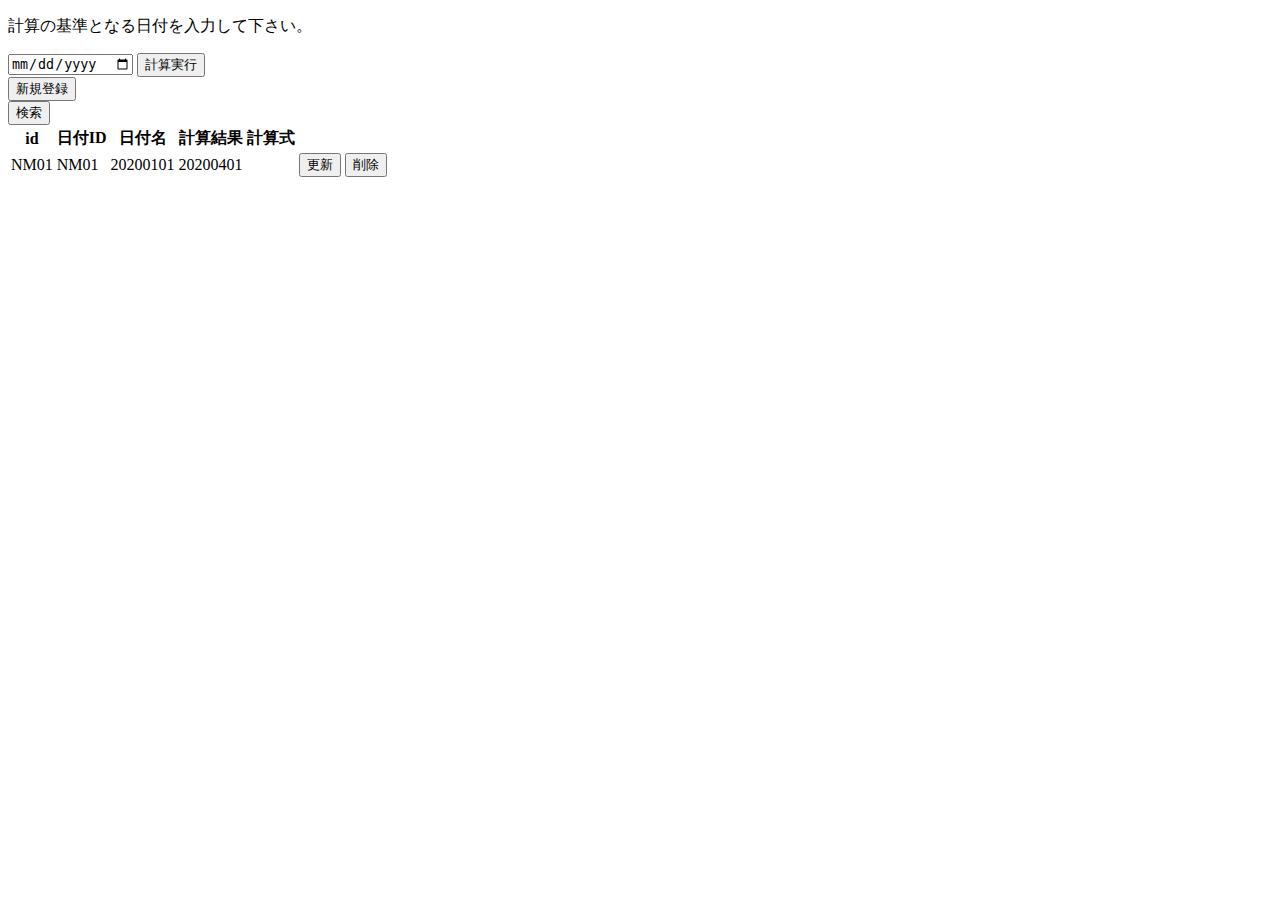
==== WorkData/src/main/resources/templates/index.html @ a228ad7a "初コミット&プッシュ" ====
<!DOCTYPE html>
<html xmlns:th="http://www.thymeleaf.org">
<head>
<meta charset="UTF-8">
<title>入力画面</title>
</head>
<body>
	<div>
		<p>計算の基準となる日付を入力して下さい。</p>
		<form action="">
			<input type="date" name="data_input"> <input type="submit"
				name="calc_exec" value="計算実行">
		</form>

		<form th:action="@{/create}" method="get" >
			<input type="submit" name="data_create" value="新規登録">
		</form>
		
		<form th:action="@{/search}" method="get" >
			<input type="submit" name="data_search" value="検索">
		</form>
		
		

	</div>
	<table>
		<tr>
			<th>id</th>
			<th>日付ID</th>
			<th>日付名</th>
			<th>計算結果</th>
			<th>計算式</th>
		</tr>
		<tr th:each="list: ${lists}" th:object="${list}">
			<td th:text="*{id}">NM01</td>
			<td th:text="*{data_id}">NM01</td>
			<td th:text="*{data_name}">20200101</td>
			<td th:text="*{calc_result}">20200401</td>
			<td th:text="*{calc_year}+'/'+*{calc_month}+'/'+*{calc_day}"></td>

			<td><form th:action="@{/edit}" method="post" >
					<input type="submit" name="edit_form" value="更新"> 
					<input type="hidden" name="id" th:value="*{id}">
				</form></td>
			<td>
				<form th:action="@{/delete}" method="post">
					<input type="submit" value="削除">
					<input type="hidden" name="id" th:value="*{id}">
				</form>
			</td>
		</tr>
	</table>

</body>
</html>
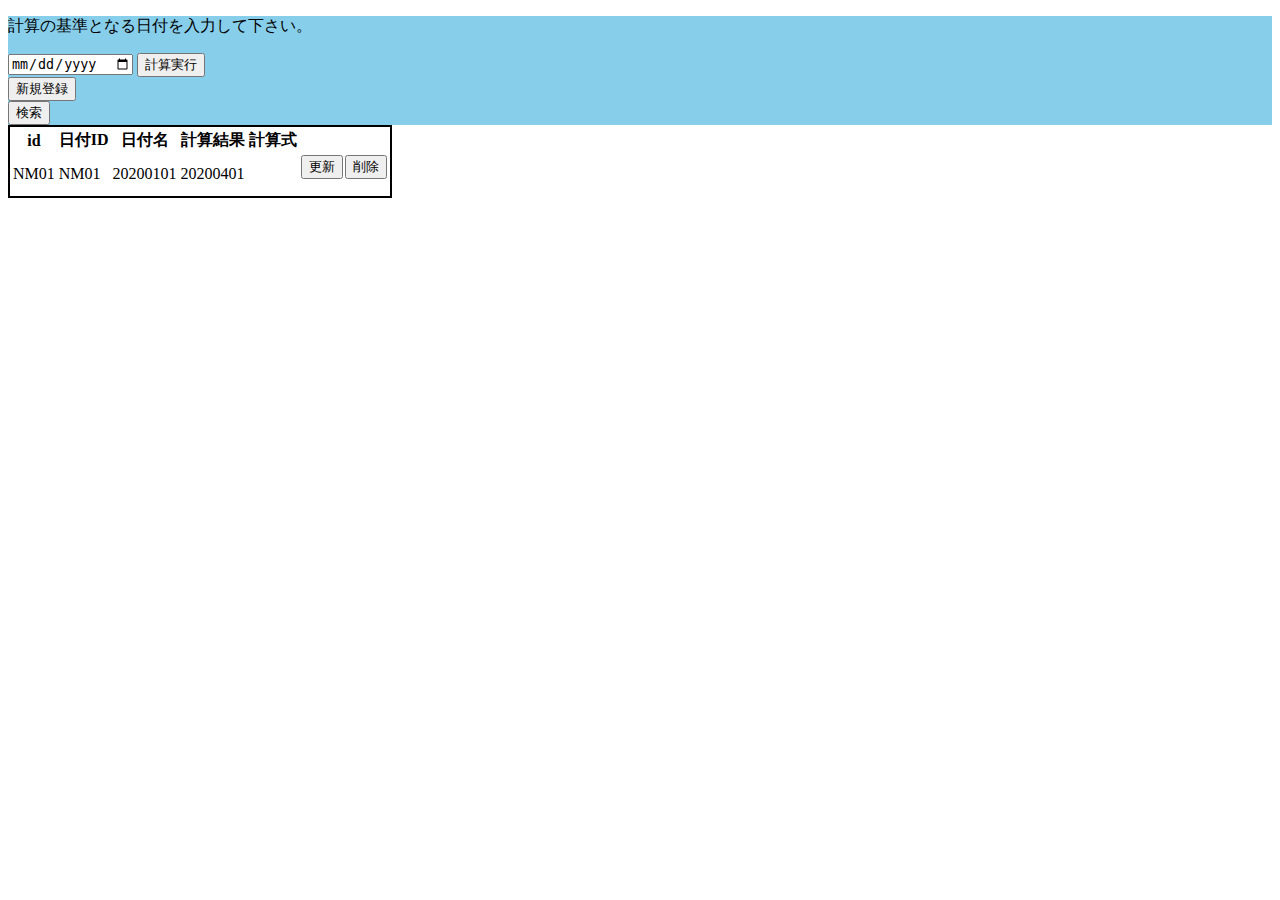
==== commit 950838f6: "修正" ====
--- a/WorkData/src/main/resources/templates/index.html
+++ b/WorkData/src/main/resources/templates/index.html
@@ -3,15 +3,16 @@
 <head>
 <meta charset="UTF-8">
 <title>入力画面</title>
+<link rel="stylesheet" type="text/css"
+href="../static/style.css" th:href="@{style.css}">
 </head>
 <body>
-	<div>
-		<p>計算の基準となる日付を入力して下さい。</p>
+    <div class="input-calc">
+		<p class="desc">計算の基準となる日付を入力して下さい。</p>
 		<form action="">
 			<input type="date" name="data_input"> <input type="submit"
 				name="calc_exec" value="計算実行">
 		</form>
-
 		<form th:action="@{/create}" method="get" >
 			<input type="submit" name="data_create" value="新規登録">
 		</form>
@@ -19,11 +20,8 @@
 		<form th:action="@{/search}" method="get" >
 			<input type="submit" name="data_search" value="検索">
 		</form>
-		
-		
-
 	</div>
-	<table>
+	<table class="border">
 		<tr>
 			<th>id</th>
 			<th>日付ID</th>
@@ -31,23 +29,25 @@
 			<th>計算結果</th>
 			<th>計算式</th>
 		</tr>
-		<tr th:each="list: ${lists}" th:object="${list}">
+		<tr th:each="list: ${lists}" th:object="${list}" class="table-height">
 			<td th:text="*{id}">NM01</td>
 			<td th:text="*{data_id}">NM01</td>
 			<td th:text="*{data_name}">20200101</td>
 			<td th:text="*{calc_result}">20200401</td>
 			<td th:text="*{calc_year}+'/'+*{calc_month}+'/'+*{calc_day}"></td>
 
-			<td><form th:action="@{/edit}" method="post" >
+			<td class="submit">
+			     <form th:action="@{/edit}" method="post" >
 					<input type="submit" name="edit_form" value="更新"> 
 					<input type="hidden" name="id" th:value="*{id}">
 				</form></td>
-			<td>
+			<td class="submit">
 				<form th:action="@{/delete}" method="post">
 					<input type="submit" value="削除">
 					<input type="hidden" name="id" th:value="*{id}">
 				</form>
 			</td>
+			
 		</tr>
 	</table>
 
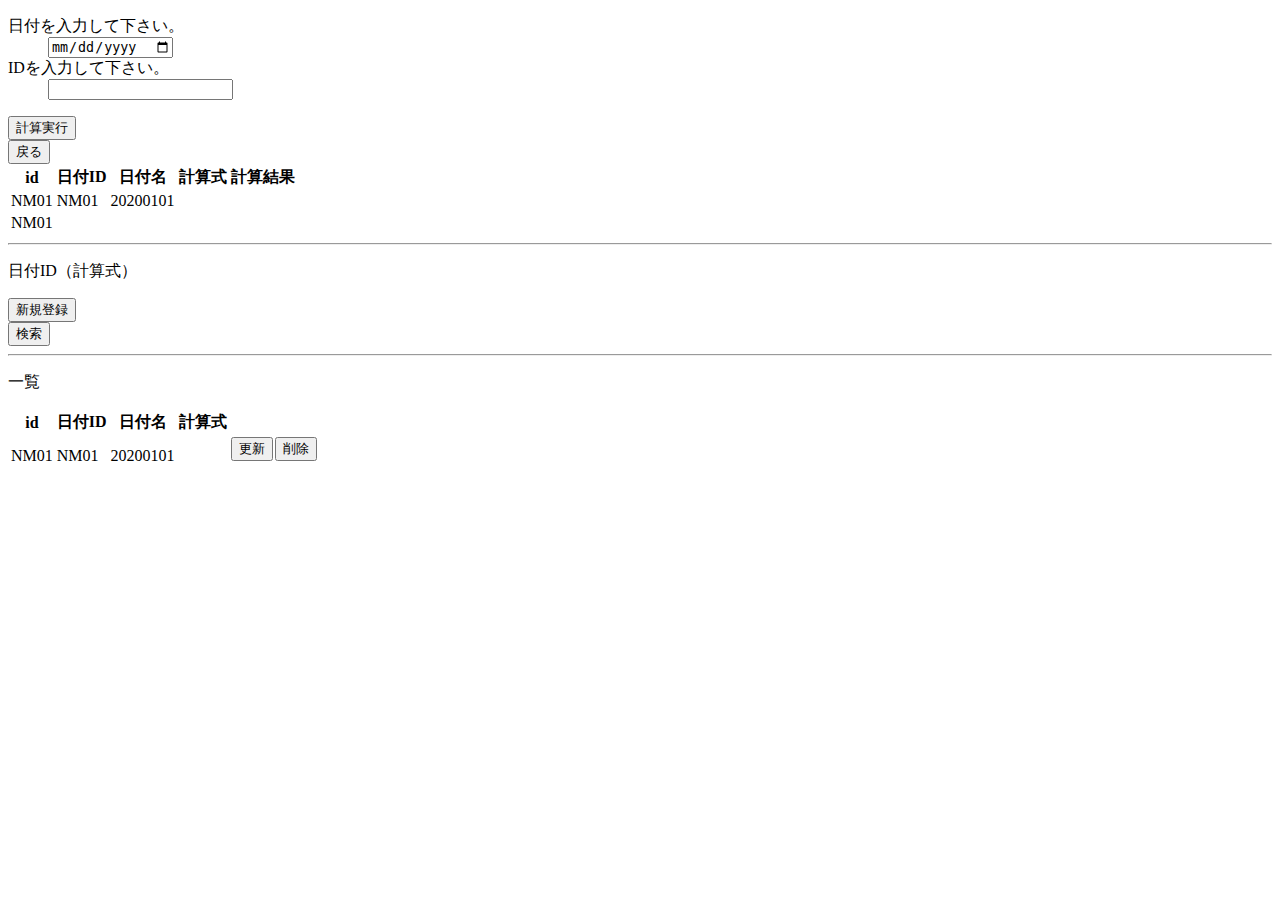
==== commit 8243f63c: "内容修正。" ====
--- a/WorkData/src/main/resources/templates/index.html
+++ b/WorkData/src/main/resources/templates/index.html
@@ -3,53 +3,96 @@
 <head>
 <meta charset="UTF-8">
 <title>入力画面</title>
-<link rel="stylesheet" type="text/css"
-href="../static/style.css" th:href="@{style.css}">
+<link rel="stylesheet" type="text/css" href="../static/style.css"
+	th:href="@{style.css}">
 </head>
 <body>
-    <div class="input-calc">
-		<p class="desc">計算の基準となる日付を入力して下さい。</p>
-		<form action="">
-			<input type="date" name="data_input"> <input type="submit"
-				name="calc_exec" value="計算実行">
+	<!--計算式の入力-->
+	<div>
+		<form th:action="@{/calc}" th:object="${calcData_Form}" method="post">
+			<dl>
+				<dt>
+					<label for="data_input">日付を入力して下さい。</label>
+				</dt>
+				<dd>
+					<input type="date" name="data_input" th:field="*{date}">
+					<span th:if="${#fields.hasErrors('date')}" th:errors="*{date}"
+			class="error-input"></span> 
+				</dd>
+				<dt>
+					<label for="id_input">IDを入力して下さい。</label>
+				</dt>
+				<dd>
+					<input type="text" name="id_input" th:field="*{id}">
+					<span th:if="${#fields.hasErrors('id')}" th:errors="*{id}"
+			class="error-input"></span> 
+				</dd>
+			</dl>
+			<input type="submit" name="calc_exec" value="計算実行">
 		</form>
-		<form th:action="@{/create}" method="get" >
+		<form  th:action="@{/GoToTop}" method="post">
+            <input type="submit" name="GoToTop" value="戻る" >
+        </form>
+		<table>
+			<tr>
+				<th>id</th>
+				<th>日付ID</th>
+				<th>日付名</th>
+				<th>計算式</th>
+				<th>計算結果</th>
+			</tr>
+			
+			<tr th:each="result:${wd}" th:object="${result}">
+			<td th:text="*{id}">NM01</td>
+			<td th:text="*{data_id}">NM01</td>
+			<td th:text="*{data_name}">20200101</td>
+			<td th:text="*{calc_year}+'/'+*{calc_month}+'/'+*{calc_day}"></td>
+			</tr>
+			<tr>
+			<td th:text="${date}">NM01</td>
+			</tr>
+		</table>
+		<hr>
+		<p>日付ID（計算式）</p>
+		<form th:action="@{/create}" method="get">
 			<input type="submit" name="data_create" value="新規登録">
 		</form>
-		
-		<form th:action="@{/search}" method="get" >
+
+		<form th:action="@{/search}" method="get">
 			<input type="submit" name="data_search" value="検索">
 		</form>
 	</div>
-	<table class="border">
+
+	<hr>
+
+	<p>一覧</p>
+	<table>
 		<tr>
 			<th>id</th>
 			<th>日付ID</th>
 			<th>日付名</th>
-			<th>計算結果</th>
 			<th>計算式</th>
 		</tr>
 		<tr th:each="list: ${lists}" th:object="${list}" class="table-height">
 			<td th:text="*{id}">NM01</td>
 			<td th:text="*{data_id}">NM01</td>
 			<td th:text="*{data_name}">20200101</td>
-			<td th:text="*{calc_result}">20200401</td>
 			<td th:text="*{calc_year}+'/'+*{calc_month}+'/'+*{calc_day}"></td>
 
 			<td class="submit">
-			     <form th:action="@{/edit}" method="post" >
-					<input type="submit" name="edit_form" value="更新"> 
-					<input type="hidden" name="id" th:value="*{id}">
-				</form></td>
+				<form th:action="@{/edit}" method="post">
+					<input type="submit" name="edit_form" value="更新"> <input
+						type="hidden" name="id" th:value="*{id}">
+				</form>
+			</td>
 			<td class="submit">
 				<form th:action="@{/delete}" method="post">
-					<input type="submit" value="削除">
-					<input type="hidden" name="id" th:value="*{id}">
+					<input type="submit" value="削除"> <input type="hidden"
+						name="id" th:value="*{id}">
 				</form>
 			</td>
-			
+
 		</tr>
 	</table>
-
 </body>
 </html>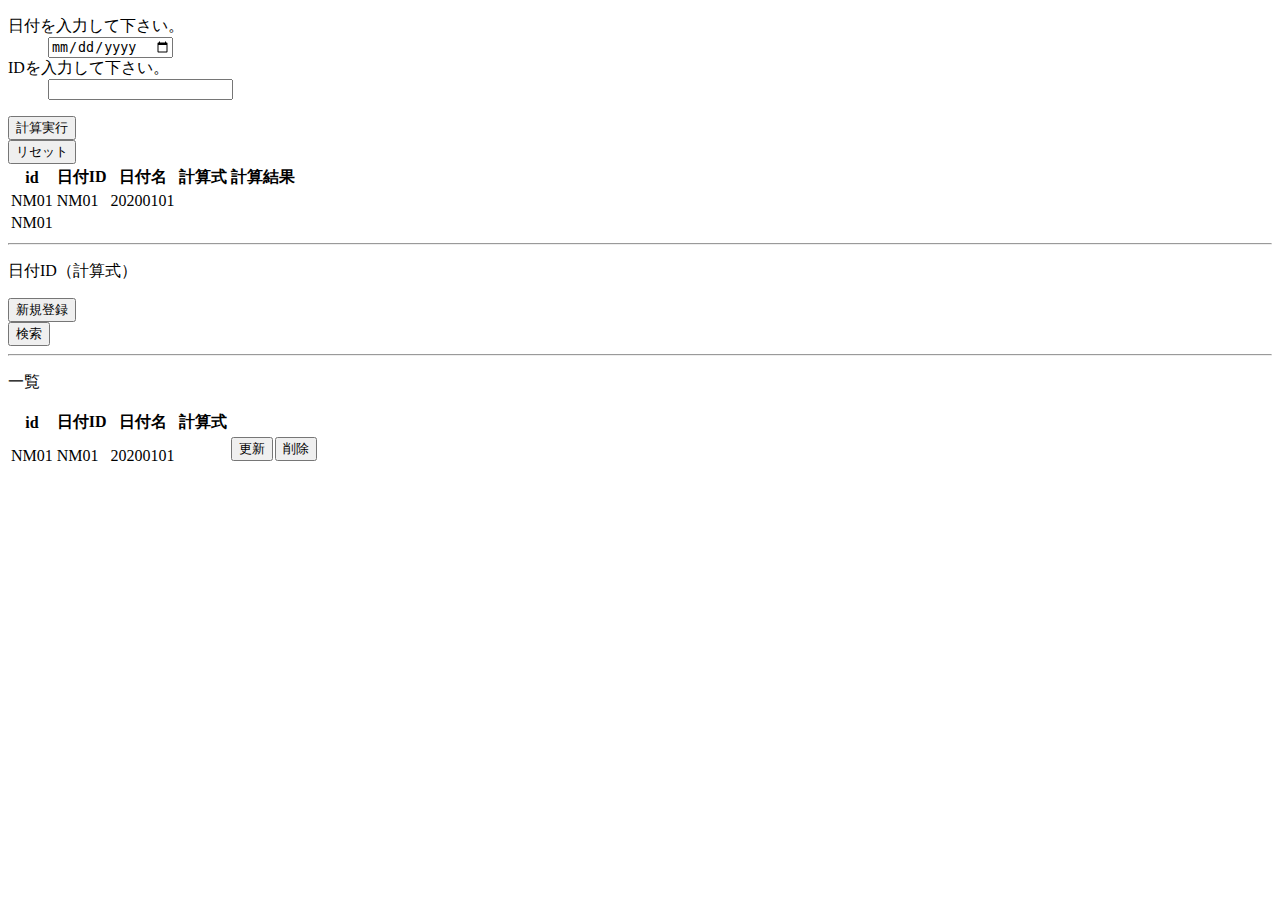
==== commit 14417151: "戻るボタンをリセットボタンに変更" ====
--- a/WorkData/src/main/resources/templates/index.html
+++ b/WorkData/src/main/resources/templates/index.html
@@ -31,7 +31,7 @@
 			<input type="submit" name="calc_exec" value="計算実行">
 		</form>
 		<form  th:action="@{/GoToTop}" method="post">
-            <input type="submit" name="GoToTop" value="戻る" >
+            <input type="submit" name="GoToTop" value="リセット" >
         </form>
 		<table>
 			<tr>
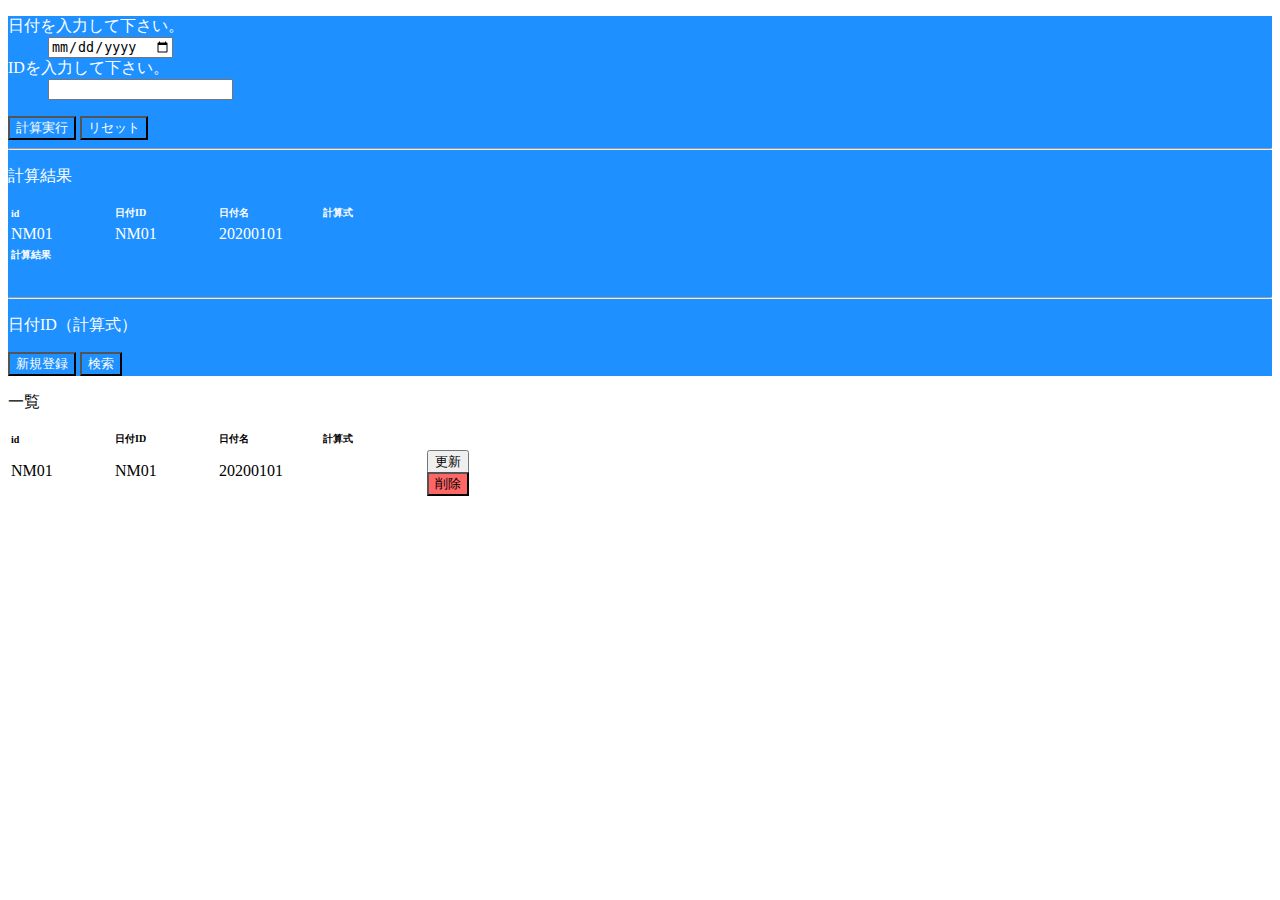
==== commit 611a57bd: "・cssの設定と戻るボタンの調整" ====
--- a/WorkData/src/main/resources/templates/index.html
+++ b/WorkData/src/main/resources/templates/index.html
@@ -8,63 +8,70 @@
 </head>
 <body>
 	<!--計算式の入力-->
-	<div>
+	<div class="calc-form">
 		<form th:action="@{/calc}" th:object="${calcData_Form}" method="post">
 			<dl>
 				<dt>
 					<label for="data_input">日付を入力して下さい。</label>
 				</dt>
 				<dd>
-					<input type="date" name="data_input" th:field="*{date}">
-					<span th:if="${#fields.hasErrors('date')}" th:errors="*{date}"
-			class="error-input"></span> 
+					<input type="date" name="data_input" th:field="*{date}"> <span
+						th:if="${#fields.hasErrors('date')}" th:errors="*{date}"
+						class="error-input"></span>
 				</dd>
 				<dt>
 					<label for="id_input">IDを入力して下さい。</label>
 				</dt>
 				<dd>
-					<input type="text" name="id_input" th:field="*{id}">
-					<span th:if="${#fields.hasErrors('id')}" th:errors="*{id}"
-			class="error-input"></span> 
+					<input type="text" name="id_input" th:field="*{id}"> <span
+						th:if="${#fields.hasErrors('id')}" th:errors="*{id}"
+						class="error-input"></span>
 				</dd>
 			</dl>
-			<input type="submit" name="calc_exec" value="計算実行">
+			<input type="submit" name="calc_exec" value="計算実行"
+				class="button-style"> <input type="submit" name="reset"
+				value="リセット" class="button-style">
 		</form>
-		<form  th:action="@{/GoToTop}" method="post">
-            <input type="submit" name="GoToTop" value="リセット" >
-        </form>
+		<hr>
+		<!-- 計算結果 -->
+		<p>計算結果</p>
 		<table>
 			<tr>
 				<th>id</th>
 				<th>日付ID</th>
 				<th>日付名</th>
 				<th>計算式</th>
+			</tr>
+
+			<tr th:each="result:${wd}" th:object="${result}">
+				<td th:text="*{id}">NM01</td>
+				<td th:text="*{data_id}">NM01</td>
+				<td th:text="*{data_name}">20200101</td>
+				<td th:text="*{calc_year}+'/'+*{calc_month}+'/'+*{calc_day}"></td>
+			</tr>
+			<tr>
 				<th>計算結果</th>
 			</tr>
-			
-			<tr th:each="result:${wd}" th:object="${result}">
-			<td th:text="*{id}">NM01</td>
-			<td th:text="*{data_id}">NM01</td>
-			<td th:text="*{data_name}">20200101</td>
-			<td th:text="*{calc_year}+'/'+*{calc_month}+'/'+*{calc_day}"></td>
-			</tr>
-			<tr>
-			<td th:text="${date}">NM01</td>
+			<tr th:object="${date}">
+				<td th:text="${date}">
 			</tr>
 		</table>
 		<hr>
-		<p>日付ID（計算式）</p>
-		<form th:action="@{/create}" method="get">
-			<input type="submit" name="data_create" value="新規登録">
-		</form>
+		<div>
+			<p>日付ID（計算式）</p>
 
-		<form th:action="@{/search}" method="get">
-			<input type="submit" name="data_search" value="検索">
-		</form>
+			<form th:action="@{/create}" method="get" class="display-inline">
+				<input type="submit" name="data_create" value="新規登録"
+					class="button-style">
+			</form>
+
+			<form th:action="@{/search}" method="get" class="display-inline">
+				<input type="submit" name="data_search" value="検索"
+					class="button-style">
+			</form>
+		</div>
 	</div>
-
-	<hr>
-
+	
 	<p>一覧</p>
 	<table>
 		<tr>
@@ -73,7 +80,7 @@
 			<th>日付名</th>
 			<th>計算式</th>
 		</tr>
-		<tr th:each="list: ${lists}" th:object="${list}" class="table-height">
+		<tr th:each="list: ${lists}" th:object="${list}">
 			<td th:text="*{id}">NM01</td>
 			<td th:text="*{data_id}">NM01</td>
 			<td th:text="*{data_name}">20200101</td>
@@ -87,7 +94,7 @@
 			</td>
 			<td class="submit">
 				<form th:action="@{/delete}" method="post">
-					<input type="submit" value="削除"> <input type="hidden"
+					<input type="submit" value="削除" class="red-button"> <input type="hidden"
 						name="id" th:value="*{id}">
 				</form>
 			</td>
